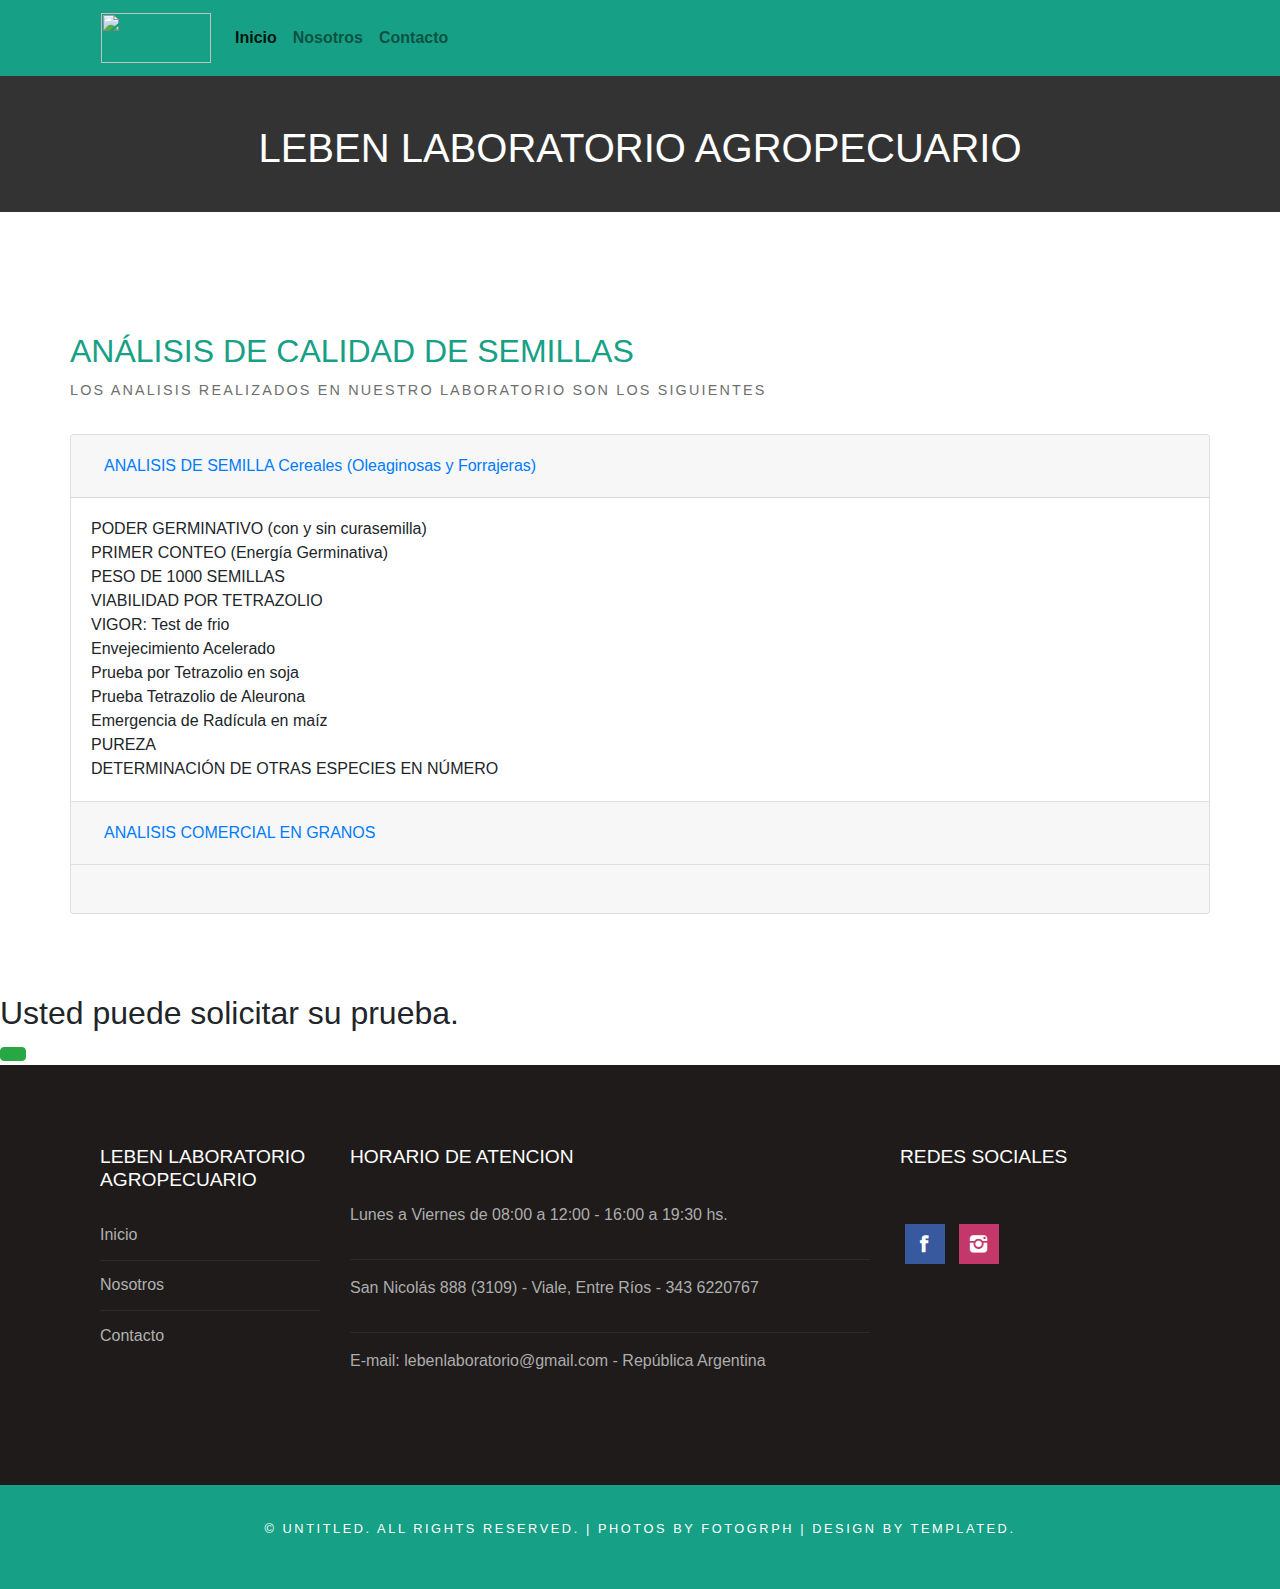
==== Leben-master/index.html @ 03d57f62 "Add files via upload" ====
<!DOCTYPE html PUBLIC "-//W3C//DTD XHTML 1.0 Strict//EN" "http://www.w3.org/TR/xhtml1/DTD/xhtml1-strict.dtd">
<!--
Design by TEMPLATED
http://templated.co
Released for free under the Creative Commons Attribution License

Name       : GrassyGreen 
Description: A two-column, fixed-width design with dark color scheme.
Version    : 1.0
Released   : 20140310

-->
<html xmlns="http://www.w3.org/1999/xhtml">
<head>

<meta name="viewport" content="width=device-width, initial-scale=1.0">

<title>Leben Laboratorio Agropecuario</title>
<meta name="keywords" content="" />
<meta name="description" content="" />

<link href="http://fonts.googleapis.com/css?family=Raleway:400,200,500,600,700,800,300" rel="stylesheet" />

<link href="default.css" rel="stylesheet" type="text/css" media="all" />

<link href="fonts.css" rel="stylesheet" type="text/css" media="all" />
<!--[if IE 6]>
<link href="default_ie6.css" rel="stylesheet" type="text/css" />
<![endif]-->
<link rel="stylesheet" href="https://stackpath.bootstrapcdn.com/bootstrap/4.3.1/css/bootstrap.min.css" integrity="sha384-ggOyR0iXCbMQv3Xipma34MD+dH/1fQ784/j6cY/iJTQUOhcWr7x9JvoRxT2MZw1T" crossorigin="anonymous">
</head>
<body>
<div id="wrapper">
	<div id="menu-wrapper">
		<div class="container">
			<!-- Image and text -->
			<nav class="navbar navbar-expand-lg navbar-light">
				<a class="navbar-brand" href="index.html">
					<img src="https://firebasestorage.googleapis.com/v0/b/leben-laboratorio-agropecuario.appspot.com/o/img-leben%2FLEBEN_Laboratorio_Agropecuario_logo1.svg?alt=media&token=d56405f5-8d0a-4816-bfd1-08713a5a6695" width="110" height="50" class="d-inline-block align-top" alt="">
				</a>
				<button class="navbar-toggler" type="button" data-toggle="collapse" data-target="#navbarNavAltMarkup" aria-controls="navbarNavAltMarkup" aria-expanded="false" aria-label="Toggle navigation">
				  <span class="navbar-toggler-icon"></span>
				</button>
				
				<div class="collapse navbar-collapse" id="navbarNavAltMarkup">
					<div class="navbar-nav">
					  <a class="nav-item nav-link active" href="index.html"><strong>Inicio</strong></span></a>
					  <a class="nav-item nav-link" href="nosotros.html"><strong>Nosotros</strong></a>
					  <a class="nav-item nav-link" href="contacto.html"><strong>Contacto</strong></a>
					</div>
				</div>
			</nav>
		</div>
	</div>
		<!-- end #menu --> 
	<div id="header-wrapper">
		<div id="header" class="container">
			<div class="display-6" id="logo">
				<h1>LEBEN LABORATORIO AGROPECUARIO</h1>
			</div>
		</div>
	</div>
	</div>
	<div class="" id="">
		<img class="img-fluid" src="https://firebasestorage.googleapis.com/v0/b/leben-laboratorio-agropecuario.appspot.com/o/img-leben%2Flebenlaboratorio4.png?alt=media&token=b8a2f1a4-76fa-49e6-acd1-4f9226eccdd0" alt="">
	</div>
	<div id="page" class="container">
		<div>
			<div class="title">
				<h2>ANÁLISIS DE CALIDAD DE SEMILLAS</h2>
				<span class="byline">Los analisis realizados en nuestro laboratorio son los siguientes</span> </div>
				<div class="accordion" id="accordionExample">
					<div class="card">
					  <div class="card-header" id="headingOne">
						<h5 class="mb-0">
						  <button class="btn btn-link" type="button" data-toggle="collapse" data-target="#collapseOne" aria-expanded="true" aria-controls="collapseOne">
							ANALISIS DE SEMILLA Cereales (Oleaginosas y Forrajeras)
						  </button>
						</h5>
					  </div>
				  
					  <div id="collapseOne" class="collapse show" aria-labelledby="headingOne" data-parent="#accordionExample">
						<div class="card-body">
							PODER GERMINATIVO (con y sin curasemilla)<br/>
							 PRIMER CONTEO (Energía Germinativa)<br/>
							 PESO DE 1000 SEMILLAS<br/>
							 VIABILIDAD POR TETRAZOLIO<br/>
							 VIGOR: Test de frio<br/>
							Envejecimiento Acelerado<br/>
							Prueba por Tetrazolio en soja<br/>
							Prueba Tetrazolio de Aleurona<br/>
							Emergencia de Radícula en maíz<br/>
							PUREZA<br/>
							DETERMINACIÓN DE OTRAS ESPECIES EN NÚMERO<br/>
						</div>
					  </div>
					</div>
					<div class="card">
					  <div class="card-header" id="headingTwo">
						<h5 class="mb-0">
						  <button class="btn btn-link collapsed" type="button" data-toggle="collapse" data-target="#collapseTwo" aria-expanded="false" aria-controls="collapseTwo">
							ANALISIS COMERCIAL EN GRANOS
						  </button>
						</h5>
					  </div>
					  <div id="collapseTwo" class="collapse" aria-labelledby="headingTwo" data-parent="#accordionExample">
						<div class="card-body">
						  Tipificacion de granos
						</div>
					  </div>
					</div>
					<div class="card">
					  <div class="card-header" id="headingThree">
						<h5 class="mb-0">
						  <button class="btn btn-link collapsed" type="button" data-toggle="collapse" data-target="#collapseThree" aria-expanded="false" aria-controls="collapseThree">
						  </button>
						</h5>
					  </div>
					  <div id="collapseThree" class="collapse" aria-labelledby="headingThree" data-parent="#accordionExample">
						<div class="card-body">
						  Anim pariatur cliche reprehenderit, enim eiusmod high life accusamus terry richardson ad squid. 3 wolf moon officia aute, non cupidatat skateboard dolor brunch. Food truck quinoa nesciunt laborum eiusmod. Brunch 3 wolf moon tempor, sunt aliqua put a bird on it squid single-origin coffee nulla assumenda shoreditch et. Nihil anim keffiyeh helvetica, craft beer labore wes anderson cred nesciunt sapiente ea proident. Ad vegan excepteur butcher vice lomo. Leggings occaecat craft beer farm-to-table, raw denim aesthetic synth nesciunt you probably haven't heard of them accusamus labore sustainable VHS.
						</div>
					  </div>
					</div>
				  </div>
		</div>
	</div>
</div>
<h2> Usted puede solicitar su prueba. </h2>
<a href="https://firebasestorage.googleapis.com/v0/b/leben-laboratorio-agropecuario.appspot.com/o/pdf%2FInstructivo%20para%20toma%20de%20muestras-convertido.pdf?alt=media&token=79fa00a5-606d-4130-a687-572d5c511adf" target="_blank" type="button" class="btn btn-success" role="button" aria-disabled="true"></a>

<div id="footer-wrapper">
	<div id="footer" class="container">
		<div id="box1" class="col">
			<div class="title">
				<h2>Leben Laboratorio Agropecuario</h2>
			</div>
			<ul class="style1">
				<li><a href="index.html">Inicio</a></li>
				<li><a href="nosotros.html">Nosotros</a></li>
				<li><a href="contacto.html">Contacto</a></li>
			</ul>
		</div>
		<div id="box2" class="col-6">
			<div class="title">
				<h2>Horario de atencion</h2>
			</div>
			<ul class="style1">
				<li><p>Lunes a Viernes de 08:00 a 12:00 - 16:00 a 19:30 hs.</p></li>
				<li><p>San Nicolás 888 (3109) - Viale, Entre Ríos - 343 6220767</p></li>
				<li><p>E-mail: lebenlaboratorio@gmail.com - República Argentina</p></li>
			</ul>
		</div>
		<div id="box3" class="col">
			<div class="title">
				<h2>Redes Sociales</h2>
			</div>
			<ul class="contact">
				<li><a href="https://www.facebook.com/lebenlaboratorioagropecuario/" class="icon icon-facebook"><span>Facebook</span></a></li>
				<li><a href="https://instagram.com/labagropecuario" class="icon icon-instagram"><span>Instagram</span></a></li>
			</ul>
		</div>
	</div>
</div>
<div id="copyright" class="container-fluid">
	<p>&copy; Untitled. All rights reserved. | Photos by <a href="http://fotogrph.com/">Fotogrph</a> | Design by <a href="http://templated.co" rel="nofollow">TEMPLATED</a>.</p>
</div>
<section>
	<script src="https://code.jquery.com/jquery-3.3.1.slim.min.js" integrity="sha384-q8i/X+965DzO0rT7abK41JStQIAqVgRVzpbzo5smXKp4YfRvH+8abtTE1Pi6jizo" crossorigin="anonymous"></script>
	<script src="https://cdnjs.cloudflare.com/ajax/libs/popper.js/1.14.7/umd/popper.min.js" integrity="sha384-UO2eT0CpHqdSJQ6hJty5KVphtPhzWj9WO1clHTMGa3JDZwrnQq4sF86dIHNDz0W1" crossorigin="anonymous"></script>
	<script src="https://stackpath.bootstrapcdn.com/bootstrap/4.3.1/js/bootstrap.min.js" integrity="sha384-JjSmVgyd0p3pXB1rRibZUAYoIIy6OrQ6VrjIEaFf/nJGzIxFDsf4x0xIM+B07jRM" crossorigin="anonymous"></script>
</section>
</body>
</html>
---- Leben-master/default.css ----
html, body {
	height: 100%;
}

body {
	margin: 0px;
	padding: 0px;
	background: #16a085;
	font-family: 'Raleway', sans-serif;
	font-size: 11pt;
	font-weight: 400;
	color: #363636;
}


h1, h2, h3 {
	margin: 0;
	padding: 0;
}

p, ol, ul {
	margin-top: 0px;
}

p {
	line-height: 190%;
}

a {
	color: #171717;
}

a:hover {
	text-decoration: none;
}

a img {
	border: none;
}

	.image
	{
		display: inline-block;
	}
	
		.image img
		{
			display: block;
			width: 100%;
		}

	.image-full
	{
		display: block;
		width: 100%;
		margin: 0 0 2em 0;
	}
	
	.image-left
	{
		float: left;
		margin: 0 2em 2em 0;
	}
	
	.image-centered
	{
		display: block;
		margin: 0 0 2em 0;
	}

		.image-centered img
		{
			margin: 0 auto;
			width: auto;
		}

hr {
	display: none;
}


/*********************************************************************************/
/* List Styles                                                                   */
/*********************************************************************************/

	ul.style1
	{
		margin: 0;
		padding: 0;
		list-style: none;
	}
	
	ul.style1 li
	{
		border-top: solid 1px #E5E5E5;
		padding: 0.80em 0;
	}
	
	ul.style1 li:first-child
	{
		border-top: 0;
		padding-top: 0;
	}

	ul.style2
	{
		margin: 0;
		padding: 0;
		list-style: none;
	}
	
	ul.style2 li
	{
		border-top: solid 1px #E5E5E5;
		padding: 0.80em 0;
	}
	
	ul.style2 li:first-child
	{
		border-top: 0;
		padding-top: 0;
	}

/*********************************************************************************/
/* Social Icon Styles                                                            */
/*********************************************************************************/

	ul.contact
	{
		margin: 0;
		padding: 1.5em 0em 2.5em 0em;
		list-style: none;
	}
	
	ul.contact li
	{
		display: inline-block;
		padding: 0em 0.30em;
		font-size: 1em;
	}
	
	ul.contact li span
	{
		display: none;
		margin: 0;
		padding: 0;
	}
	
	ul.contact li a
	{
		color: #FFF;
	}
	
	ul.contact li a:before
	{
		display: inline-block;
		background: #3f3f3f;
		width: 40px;
		height: 40px;
		line-height: 40px;
		text-align: center;
		color: #FFFFFF;
	}
	
	ul.contact li a.icon-facebook:before { background: #39599F; }
	ul.contact li a.icon-instagram:before { background: #C4376B; }
	


/*********************************************************************************/
/* Heading Titles                                                                */
/*********************************************************************************/

	.title
	{
		margin-bottom: 2em;
		text-transform: uppercase;
	}

	.title h2
	{
		font-weight: 400;
		font-size: 2em;
		color: #16a085;
	}
	
	.title .byline
	{
		letter-spacing: 0.15em;
		text-transform: uppercase;
		font-weight: 400;
		font-size: 0.90em;
		color: #6F6F6F;
	}

	.titleForm
	{
		margin-bottom: 2em;
		text-transform: uppercase;
	}

	.titleForm h2
	{
		margin-left: 15px;
		font-weight: 400;
		font-size: 2em;
		color: #16a085;
	}
	
	.titleForm .byline
	{
		
		margin-left: 15px;
		letter-spacing: 0.15em;
		text-transform: uppercase;
		font-weight: 400;
		font-size: 0.90em;
		color: #6F6F6F;
	}

/** WRAPPER */

#wrapper {
	background: #FFFFFF url(images/bg01.png) repeat;
}

#footer-wrapper
{
	background: #0F0F0F;
}

.container {
	width: 1200px;
	margin: 0px auto;
}

.clearfix {
	clear: both;
}


/*********************************************************************************/
/* Wrappers                                                                      */
/*********************************************************************************/

#header-wrapper
{
	overflow: hidden;
	background: url(images/bg01.png) repeat;
	background-size: 100%;
	padding: 3em 0em 2em 0em;
	background: #333333;
}


/*********************************************************************************/
/* Header                                                                        */
/*********************************************************************************/

	#header 
	{
		position: relative;
		overflow: hidden;
		text-align: center;
	}

/*********************************************************************************/
/* Logo                                                                          */
/*********************************************************************************/

	#logo h1
	{
		color: #FFF;
	}

/** MENU */

#menu-wrapper
{
	background: #16a085;
}

#menu {
	overflow: hidden;
	height: 100px;
}

#menu ul {
	margin: 0;
	padding: 0px 0px 0px 0px;
	list-style: none;
	line-height: normal;
	text-align: center;
}

#menu li {
	display: inline-block;
}

#menu a {
	display: block;
	letter-spacing: 1px;
	padding: 0px 40px;
	text-decoration: none;
	text-align: center;
	text-transform: uppercase;
	font-size: 0.80em;
	line-height: 100px;
	border: none;
	color: #FFF;
}

#menu a:hover, #menu .current_page_item a {
	text-decoration: none;
}

#menu .current_page_item a {
	background: #1abc9c;
}

/** PAGE */

#page
{
	position: relative;
	overflow: hidden;
	padding: 6em 0em 5em 0em;
}

/** CONTENT */

#content
{
	float: left;
	width: 790px;
}

/*********************************************************************************/
/* Sidebar                                                                       */
/*********************************************************************************/

	#sidebar
	{
		margin-left: 0px;
		width: 30%;
	}
	
	#sidebar .title h2
	{
		font-size: 1.6em;
	}
	
	#sidebar .box1
	{
		margin-bottom: 3em;
	}


/*********************************************************************************/
/* Copyright                                                                     */
/*********************************************************************************/

	#copyright
	{
		background-color: #16a085;
		overflow: hidden;
		padding: 2em 0em;
		text-align: center;
	}
	
	#copyright p
	{
		letter-spacing: 0.20em;
		text-align: center;
		text-transform: uppercase;
		font-size: 0.80em;
		color: #fff;
	}
	
	#copyright a
	{
		text-decoration: none;
		color: #fff;
	}

/*********************************************************************************/
/* Welcome                                                                       */
/*********************************************************************************/

	#welcome
	{
		overflow: hidden;
		padding: 5em 0em;
		border-bottom: 1px solid #E5E5E5;
		text-align: center;
	}
	
	#welcome h2
	{
		letter-spacing: 0.20em;
		text-transform: uppercase;
		font-size: 2.6em;
	}
	
	#welcome p
	{
		font-size: 1.3em;
	}

	#welcome .byline
	{
		display: block;
		padding: 0em 0em 1.5em 0em;
		letter-spacing: 0.15em;
		text-transform: uppercase;
		font-weight: 400;
		font-size: 1.2em;
		color: #6F6F6F;
	}

/*********************************************************************************/
/* Portfolio                                                                     */
/*********************************************************************************/

	#portfolio-wrapper
	{
		background: rgba(0,0,0,.04);
		padding: 6em 0em;
		color: rgba(255,255,255,.7);
	}
	
	#portfolio
	{
		overflow: hidden;
	}
	
	#portfolio .title h2
	{
		font-size: 1.2em;
		color: #FFF;
	}

	#portfolio .byline
	{
		font-size: 1em;
		color: #EEA7C1;
	}
	
	#column1,
	#column2,
	#column3,
	#column4
	{
		width: 282px;
	}
	
	#column1,
	#column2
	{
		float: left;
		margin-right: 24px;
	}
	
	#column3
	{
		float: left;
	}
	
	#column4
	{
		float: right;
	}
	
/*********************************************************************************/
/* Button Style                                                                  */
/*********************************************************************************/

	.button
	{
		display: inline-block;
		margin-top: 1.5em;
		padding: 1.50em 3em 1.50em 3em;
		background: #16a085;
		text-decoration: none;
		text-transform: uppercase;
		font-weight: 400;
		font-size: 0.90em;
		color: #FFF;
	}
	
		.button:before
		{
			display: inline-block;
			width: 40px;
			height: 40px;
			line-height: 40px;
			border-radius: 20px;
			text-align: center;
			color: #FFF;
		}

/*********************************************************************************/
/* Footer                                                                        */
/*********************************************************************************/
	
	#footer-wrapper
	{
		overflow: hidden;
		padding: 5em 0em;
		background: #1E1B1A;
	}

	#footer
	{
		color: #ADADAD;
	}
	
	#footer .title h2
	{
		font-weight: 400;
		font-size: 1.2em;
		color: #FFF;
	}

	#footer .title
	{
		border-color: #2D2926 !important;
	}
	
	#footer .style1 li
	{
		border-color: #2D2926 !important;
	}
	
	#footer .style1 a
	{
		font-size:1em;
		color: #B1B1B1;
	}
	
	#box1
	{
		float: left;
		width: 250px;
		/* margin-right: 24px; */
		/* padding-right: 30px; */
	}
	
	#box2
	{
		float: left;
		width: 550px;
		/* margin-left: 24px; */
		/* padding-right: 30px; */
	}
	
	#box3
	{
		float: left;
		width: 250px;
		/* padding-left: 40px; */
	}
---- Leben-master/fonts.css ----
@charset 'UTF-8';

@font-face
{
	font-family: 'FontAwesome';
	src: url('fonts/fontawesome-webfont.eot?v=3.0.1');
	src: url('fonts/fontawesome-webfont.eot?#iefix&v=3.0.1') format('embedded-opentype'),
	     url('fonts/fontawesome-webfont.woff?v=3.0.1') format('woff'),
	     url('fonts/fontawesome-webfont.ttf?v=3.0.1') format('truetype'),
	     url('fonts/fontawesome-webfont.svg#FontAwesome') format('svg');
	font-weight: normal;
	font-style: normal;
}

@font-face
{
	font-family: 'Font-Awesome-Social';
	src: url('fonts/fontawesome-social-webfont.eot');
	src: url('fonts/fontawesome-social-webfont.eot?#iefix') format('embedded-opentype'),
	     url('fonts/fontawesome-social-webfont.woff') format('woff'),
		 url('fonts/fontawesome-social-webfont.ttf') format('truetype'),
		 url('fonts/fontawesome-social-webfont.svg#Font-Awesome-More') format('svg');
	font-weight: normal;
	font-style: normal;
}

/*********************************************************************************/
/* Icons                                                                         */
/*********************************************************************************/

	/*
		Powered by:
		
		Font Awesome (http://fortawesome.github.com/Font-Awesome/)
		Font Awesome More (http://gregoryloucas.github.com/Font-Awesome-More/)
	*/

	.icon
	{
		text-decoration: none;
	}

		.icon:before
		{
			font-size: 1.25em;
			text-decoration: none;
			font-family: FontAwesome;
			font-weight: normal;
			font-style: normal;
			-webkit-text-rendering: optimizeLegibility;
			-moz-text-rendering: optimizeLegibility;
			-ms-text-rendering: optimizeLegibility;
			-o-text-rendering: optimizeLegibility;
			text-rendering: optimizeLegibility;
			-webkit-font-smoothing: antialiased;
			-moz-font-smoothing: antialiased;
			-ms-font-smoothing: antialiased;
			-o-font-smoothing: antialiased;
			font-smoothing: antialiased;
			-webkit-font-feature-settings: "liga" 1, "dlig" 1;
			-moz-font-feature-settings: "liga=1, dlig=1";
			-ms-font-feature-settings: "liga" 1, "dlig" 1;
			-o-font-feature-settings: "liga" 1, "dlig" 1;
			font-feature-settings: "liga" 1, "dlig" 1;
		}

		.icon-glass:before                { content: "\f000"; }
		.icon-music:before                { content: "\f001"; }
		.icon-search:before               { content: "\f002"; }
		.icon-envelope:before             { content: "\f003"; }
		.icon-heart:before                { content: "\f004"; }
		.icon-star:before                 { content: "\f005"; }
		.icon-star-empty:before           { content: "\f006"; }
		.icon-user:before                 { content: "\f007"; }
		.icon-film:before                 { content: "\f008"; }
		.icon-th-large:before             { content: "\f009"; }
		.icon-th:before                   { content: "\f00a"; }
		.icon-th-list:before              { content: "\f00b"; }
		.icon-ok:before                   { content: "\f00c"; }
		.icon-remove:before               { content: "\f00d"; }
		.icon-zoom-in:before              { content: "\f00e"; }

		.icon-zoom-out:before             { content: "\f010"; }
		.icon-off:before                  { content: "\f011"; }
		.icon-signal:before               { content: "\f012"; }
		.icon-cog:before                  { content: "\f013"; }
		.icon-trash:before                { content: "\f014"; }
		.icon-home:before                 { content: "\f015"; }
		.icon-file:before                 { content: "\f016"; }
		.icon-time:before                 { content: "\f017"; }
		.icon-road:before                 { content: "\f018"; }
		.icon-download-alt:before         { content: "\f019"; }
		.icon-download:before             { content: "\f01a"; }
		.icon-upload:before               { content: "\f01b"; }
		.icon-inbox:before                { content: "\f01c"; }
		.icon-play-circle:before          { content: "\f01d"; }
		.icon-repeat:before               { content: "\f01e"; }

		/* \f020 doesn't work in Safari. all shifted one down */
		.icon-refresh:before              { content: "\f021"; }
		.icon-list-alt:before             { content: "\f022"; }
		.icon-lock:before                 { content: "\f023"; }
		.icon-flag:before                 { content: "\f024"; }
		.icon-headphones:before           { content: "\f025"; }
		.icon-volume-off:before           { content: "\f026"; }
		.icon-volume-down:before          { content: "\f027"; }
		.icon-volume-up:before            { content: "\f028"; }
		.icon-qrcode:before               { content: "\f029"; }
		.icon-barcode:before              { content: "\f02a"; }
		.icon-tag:before                  { content: "\f02b"; }
		.icon-tags:before                 { content: "\f02c"; }
		.icon-book:before                 { content: "\f02d"; }
		.icon-bookmark:before             { content: "\f02e"; }
		.icon-print:before                { content: "\f02f"; }

		.icon-camera:before               { content: "\f030"; }
		.icon-font:before                 { content: "\f031"; }
		.icon-bold:before                 { content: "\f032"; }
		.icon-italic:before               { content: "\f033"; }
		.icon-text-height:before          { content: "\f034"; }
		.icon-text-width:before           { content: "\f035"; }
		.icon-align-left:before           { content: "\f036"; }
		.icon-align-center:before         { content: "\f037"; }
		.icon-align-right:before          { content: "\f038"; }
		.icon-align-justify:before        { content: "\f039"; }
		.icon-list:before                 { content: "\f03a"; }
		.icon-indent-left:before          { content: "\f03b"; }
		.icon-indent-right:before         { content: "\f03c"; }
		.icon-facetime-video:before       { content: "\f03d"; }
		.icon-picture:before              { content: "\f03e"; }

		.icon-pencil:before               { content: "\f040"; }
		.icon-map-marker:before           { content: "\f041"; }
		.icon-adjust:before               { content: "\f042"; }
		.icon-tint:before                 { content: "\f043"; }
		.icon-edit:before                 { content: "\f044"; }
		.icon-share:before                { content: "\f045"; }
		.icon-check:before                { content: "\f046"; }
		.icon-move:before                 { content: "\f047"; }
		.icon-step-backward:before        { content: "\f048"; }
		.icon-fast-backward:before        { content: "\f049"; }
		.icon-backward:before             { content: "\f04a"; }
		.icon-play:before                 { content: "\f04b"; }
		.icon-pause:before                { content: "\f04c"; }
		.icon-stop:before                 { content: "\f04d"; }
		.icon-forward:before              { content: "\f04e"; }

		.icon-fast-forward:before         { content: "\f050"; }
		.icon-step-forward:before         { content: "\f051"; }
		.icon-eject:before                { content: "\f052"; }
		.icon-chevron-left:before         { content: "\f053"; }
		.icon-chevron-right:before        { content: "\f054"; }
		.icon-plus-sign:before            { content: "\f055"; }
		.icon-minus-sign:before           { content: "\f056"; }
		.icon-remove-sign:before          { content: "\f057"; }
		.icon-ok-sign:before              { content: "\f058"; }
		.icon-question-sign:before        { content: "\f059"; }
		.icon-info-sign:before            { content: "\f05a"; }
		.icon-screenshot:before           { content: "\f05b"; }
		.icon-remove-circle:before        { content: "\f05c"; }
		.icon-ok-circle:before            { content: "\f05d"; }
		.icon-ban-circle:before           { content: "\f05e"; }

		.icon-arrow-left:before           { content: "\f060"; }
		.icon-arrow-right:before          { content: "\f061"; }
		.icon-arrow-up:before             { content: "\f062"; }
		.icon-arrow-down:before           { content: "\f063"; }
		.icon-share-alt:before            { content: "\f064"; }
		.icon-resize-full:before          { content: "\f065"; }
		.icon-resize-small:before         { content: "\f066"; }
		.icon-plus:before                 { content: "\f067"; }
		.icon-minus:before                { content: "\f068"; }
		.icon-asterisk:before             { content: "\f069"; }
		.icon-exclamation-sign:before     { content: "\f06a"; }
		.icon-gift:before                 { content: "\f06b"; }
		.icon-leaf:before                 { content: "\f06c"; }
		.icon-fire:before                 { content: "\f06d"; }
		.icon-eye-open:before             { content: "\f06e"; }

		.icon-eye-close:before            { content: "\f070"; }
		.icon-warning-sign:before         { content: "\f071"; }
		.icon-plane:before                { content: "\f072"; }
		.icon-calendar:before             { content: "\f073"; }
		.icon-random:before               { content: "\f074"; }
		.icon-comment:before              { content: "\f075"; }
		.icon-magnet:before               { content: "\f076"; }
		.icon-chevron-up:before           { content: "\f077"; }
		.icon-chevron-down:before         { content: "\f078"; }
		.icon-retweet:before              { content: "\f079"; }
		.icon-shopping-cart:before        { content: "\f07a"; }
		.icon-folder-close:before         { content: "\f07b"; }
		.icon-folder-open:before          { content: "\f07c"; }
		.icon-resize-vertical:before      { content: "\f07d"; }
		.icon-resize-horizontal:before    { content: "\f07e"; }

		.icon-bar-chart:before            { content: "\f080"; }
		.icon-twitter-sign:before         { content: "\f081"; }
		.icon-facebook-sign:before        { content: "\f082"; }
		.icon-camera-retro:before         { content: "\f083"; }
		.icon-key:before                  { content: "\f084"; }
		.icon-cogs:before                 { content: "\f085"; }
		.icon-comments:before             { content: "\f086"; }
		.icon-thumbs-up:before            { content: "\f087"; }
		.icon-thumbs-down:before          { content: "\f088"; }
		.icon-star-half:before            { content: "\f089"; }
		.icon-heart-empty:before          { content: "\f08a"; }
		.icon-signout:before              { content: "\f08b"; }
		.icon-linkedin-sign:before        { content: "\f08c"; }
		.icon-pushpin:before              { content: "\f08d"; }
		.icon-external-link:before        { content: "\f08e"; }

		.icon-signin:before               { content: "\f090"; }
		.icon-trophy:before               { content: "\f091"; }
		.icon-github-sign:before          { content: "\f092"; }
		.icon-upload-alt:before           { content: "\f093"; }
		.icon-lemon:before                { content: "\f094"; }
		.icon-phone:before                { content: "\f095"; }
		.icon-check-empty:before          { content: "\f096"; }
		.icon-bookmark-empty:before       { content: "\f097"; }
		.icon-phone-sign:before           { content: "\f098"; }
		.icon-twitter:before              { content: "\f099"; }
		.icon-facebook:before             { content: "\f09a"; }
		.icon-github:before               { content: "\f09b"; }
		.icon-unlock:before               { content: "\f09c"; }
		.icon-credit-card:before          { content: "\f09d"; }
		.icon-rss:before                  { content: "\f09e"; }

		.icon-hdd:before                  { content: "\f0a0"; }
		.icon-bullhorn:before             { content: "\f0a1"; }
		.icon-bell:before                 { content: "\f0a2"; }
		.icon-certificate:before          { content: "\f0a3"; }
		.icon-hand-right:before           { content: "\f0a4"; }
		.icon-hand-left:before            { content: "\f0a5"; }
		.icon-hand-up:before              { content: "\f0a6"; }
		.icon-hand-down:before            { content: "\f0a7"; }
		.icon-circle-arrow-left:before    { content: "\f0a8"; }
		.icon-circle-arrow-right:before   { content: "\f0a9"; }
		.icon-circle-arrow-up:before      { content: "\f0aa"; }
		.icon-circle-arrow-down:before    { content: "\f0ab"; }
		.icon-globe:before                { content: "\f0ac"; }
		.icon-wrench:before               { content: "\f0ad"; }
		.icon-tasks:before                { content: "\f0ae"; }

		.icon-filter:before               { content: "\f0b0"; }
		.icon-briefcase:before            { content: "\f0b1"; }
		.icon-fullscreen:before           { content: "\f0b2"; }

		.icon-group:before                { content: "\f0c0"; }
		.icon-link:before                 { content: "\f0c1"; }
		.icon-cloud:before                { content: "\f0c2"; }
		.icon-beaker:before               { content: "\f0c3"; }
		.icon-cut:before                  { content: "\f0c4"; }
		.icon-copy:before                 { content: "\f0c5"; }
		.icon-paper-clip:before           { content: "\f0c6"; }
		.icon-save:before                 { content: "\f0c7"; }
		.icon-sign-blank:before           { content: "\f0c8"; }
		.icon-reorder:before              { content: "\f0c9"; }
		.icon-list-ul:before              { content: "\f0ca"; }
		.icon-list-ol:before              { content: "\f0cb"; }
		.icon-strikethrough:before        { content: "\f0cc"; }
		.icon-underline:before            { content: "\f0cd"; }
		.icon-table:before                { content: "\f0ce"; }

		.icon-magic:before                { content: "\f0d0"; }
		.icon-truck:before                { content: "\f0d1"; }
		.icon-pinterest:before            { content: "\f0d2"; }
		.icon-pinterest-sign:before       { content: "\f0d3"; }
		.icon-google-plus-sign:before     { content: "\f0d4"; }
		.icon-google-plus:before          { content: "\f0d5"; }
		.icon-money:before                { content: "\f0d6"; }
		.icon-caret-down:before           { content: "\f0d7"; }
		.icon-caret-up:before             { content: "\f0d8"; }
		.icon-caret-left:before           { content: "\f0d9"; }
		.icon-caret-right:before          { content: "\f0da"; }
		.icon-columns:before              { content: "\f0db"; }
		.icon-sort:before                 { content: "\f0dc"; }
		.icon-sort-down:before            { content: "\f0dd"; }
		.icon-sort-up:before              { content: "\f0de"; }

		.icon-envelope-alt:before         { content: "\f0e0"; }
		.icon-linkedin:before             { content: "\f0e1"; }
		.icon-undo:before                 { content: "\f0e2"; }
		.icon-legal:before                { content: "\f0e3"; }
		.icon-dashboard:before            { content: "\f0e4"; }
		.icon-comment-alt:before          { content: "\f0e5"; }
		.icon-comments-alt:before         { content: "\f0e6"; }
		.icon-bolt:before                 { content: "\f0e7"; }
		.icon-sitemap:before              { content: "\f0e8"; }
		.icon-umbrella:before             { content: "\f0e9"; }
		.icon-paste:before                { content: "\f0ea"; }
		.icon-lightbulb:before            { content: "\f0eb"; }
		.icon-exchange:before             { content: "\f0ec"; }
		.icon-cloud-download:before       { content: "\f0ed"; }
		.icon-cloud-upload:before         { content: "\f0ee"; }

		.icon-user-md:before              { content: "\f0f0"; }
		.icon-stethoscope:before          { content: "\f0f1"; }
		.icon-suitcase:before             { content: "\f0f2"; }
		.icon-bell-alt:before             { content: "\f0f3"; }
		.icon-coffee:before               { content: "\f0f4"; }
		.icon-food:before                 { content: "\f0f5"; }
		.icon-file-alt:before             { content: "\f0f6"; }
		.icon-building:before             { content: "\f0f7"; }
		.icon-hospital:before             { content: "\f0f8"; }
		.icon-ambulance:before            { content: "\f0f9"; }
		.icon-medkit:before               { content: "\f0fa"; }
		.icon-fighter-jet:before          { content: "\f0fb"; }
		.icon-beer:before                 { content: "\f0fc"; }
		.icon-h-sign:before               { content: "\f0fd"; }
		.icon-plus-sign-alt:before        { content: "\f0fe"; }

		.icon-double-angle-left:before    { content: "\f100"; }
		.icon-double-angle-right:before   { content: "\f101"; }
		.icon-double-angle-up:before      { content: "\f102"; }
		.icon-double-angle-down:before    { content: "\f103"; }
		.icon-angle-left:before           { content: "\f104"; }
		.icon-angle-right:before          { content: "\f105"; }
		.icon-angle-up:before             { content: "\f106"; }
		.icon-angle-down:before           { content: "\f107"; }
		.icon-desktop:before              { content: "\f108"; }
		.icon-laptop:before               { content: "\f109"; }
		.icon-tablet:before               { content: "\f10a"; }
		.icon-mobile-phone:before         { content: "\f10b"; }
		.icon-circle-blank:before         { content: "\f10c"; }
		.icon-quote-left:before           { content: "\f10d"; }
		.icon-quote-right:before          { content: "\f10e"; }

		.icon-spinner:before              { content: "\f110"; }
		.icon-circle:before               { content: "\f111"; }
		.icon-reply:before                { content: "\f112"; }
		.icon-github-alt:before           { content: "\f113"; }
		.icon-folder-close-alt:before     { content: "\f114"; }
		.icon-folder-open-alt:before      { content: "\f115"; }

		.icon-blogger-sign:before,.icon-blogger:before,.icon-delicious:before,.icon-dribbble-sign:before,.icon-dribbble:before,.icon-dropbox:before,.icon-drupal:before,.icon-evernote-sign:before,.icon-evernote:before,.icon-flickr-sign:before,.icon-flickr:before,.icon-forrst-sign:before,.icon-forrst:before,.icon-foursquare-sign:before,.icon-foursquare:before,.icon-git-fork:before,.icon-hacker-news:before,.icon-instagram:before,.icon-lastfm-sign:before,.icon-lastfm:before,.icon-paypal:before,.icon-picasa-sign:before,.icon-picasa:before,.icon-reddit:before,.icon-share-this-sign:before,.icon-share-this:before,.icon-skype:before,.icon-soundcloud:before,.icon-spotify:before,.icon-stack-overflow:before,.icon-tumblr-sign:before,.icon-tumblr:before,.icon-vimeo-sign:before,.icon-vimeo:before,.icon-wordpress-sign:before,.icon-wordpress:before,.icon-yelp-sign:before,.icon-yelp:before,.icon-youtube-sign:before,.icon-youtube:before              {font-family:'Font-Awesome-Social'; }

		.icon-dropbox:before              { content: "\f300"; }
		.icon-drupal:before               { content: "\f301"; }
		.icon-git-fork:before             { content: "\f302"; }
		.icon-instagram:before            { content: "\f303"; }
		.icon-share-this-sign:before      { content: "\f304"; }
		.icon-share-this:before           { content: "\f305"; }
		.icon-foursquare-sign:before      { content: "\f306"; }
		.icon-foursquare:before           { content: "\f307"; }
		.icon-hacker-news:before          { content: "\f308"; }
		.icon-skype:before                { content: "\f309"; }
		.icon-spotify:before              { content: "\f30a"; }
		.icon-soundcloud:before           { content: "\f30b"; }
		.icon-paypal:before               { content: "\f30c"; }
		.icon-youtube-sign:before         { content: "\f30d"; }
		.icon-youtube:before              { content: "\f30e"; }
		.icon-reddit:before               { content: "\f30f"; }
		.icon-blogger-sign:before         { content: "\f310"; }
		.icon-blogger:before              { content: "\f311"; }
		.icon-dribbble-sign:before        { content: "\f312"; }
		.icon-dribbble:before             { content: "\f313"; }
		.icon-evernote-sign:before        { content: "\f314"; }
		.icon-evernote:before             { content: "\f315"; }
		.icon-flickr-sign:before          { content: "\f316"; }
		.icon-flickr:before               { content: "\f317"; }
		.icon-forrst-sign:before          { content: "\f318"; }
		.icon-forrst:before               { content: "\f319"; }
		.icon-delicious:before            { content: "\f31a"; }
		.icon-lastfm-sign:before          { content: "\f31b"; }
		.icon-lastfm:before               { content: "\f31c"; }
		.icon-picasa-sign:before          { content: "\f31d"; }
		.icon-picasa:before               { content: "\f31e"; }
		.icon-stack-overflow:before       { content: "\f320"; }
		.icon-tumblr-sign:before          { content: "\f321"; }
		.icon-tumblr:before               { content: "\f322"; }
		.icon-vimeo-sign:before           { content: "\f323"; }
		.icon-vimeo:before                { content: "\f324"; }
		.icon-wordpress-sign:before       { content: "\f325"; }
		.icon-wordpress:before            { content: "\f326"; }
		.icon-yelp-sign:before            { content: "\f327"; }
		.icon-yelp:before                 { content: "\f328"; }
		.icon-cloud-upload:before		  { content: "\f0ee"; }
		.icon-cloud-download:before		  { content: "\f0ed"; }
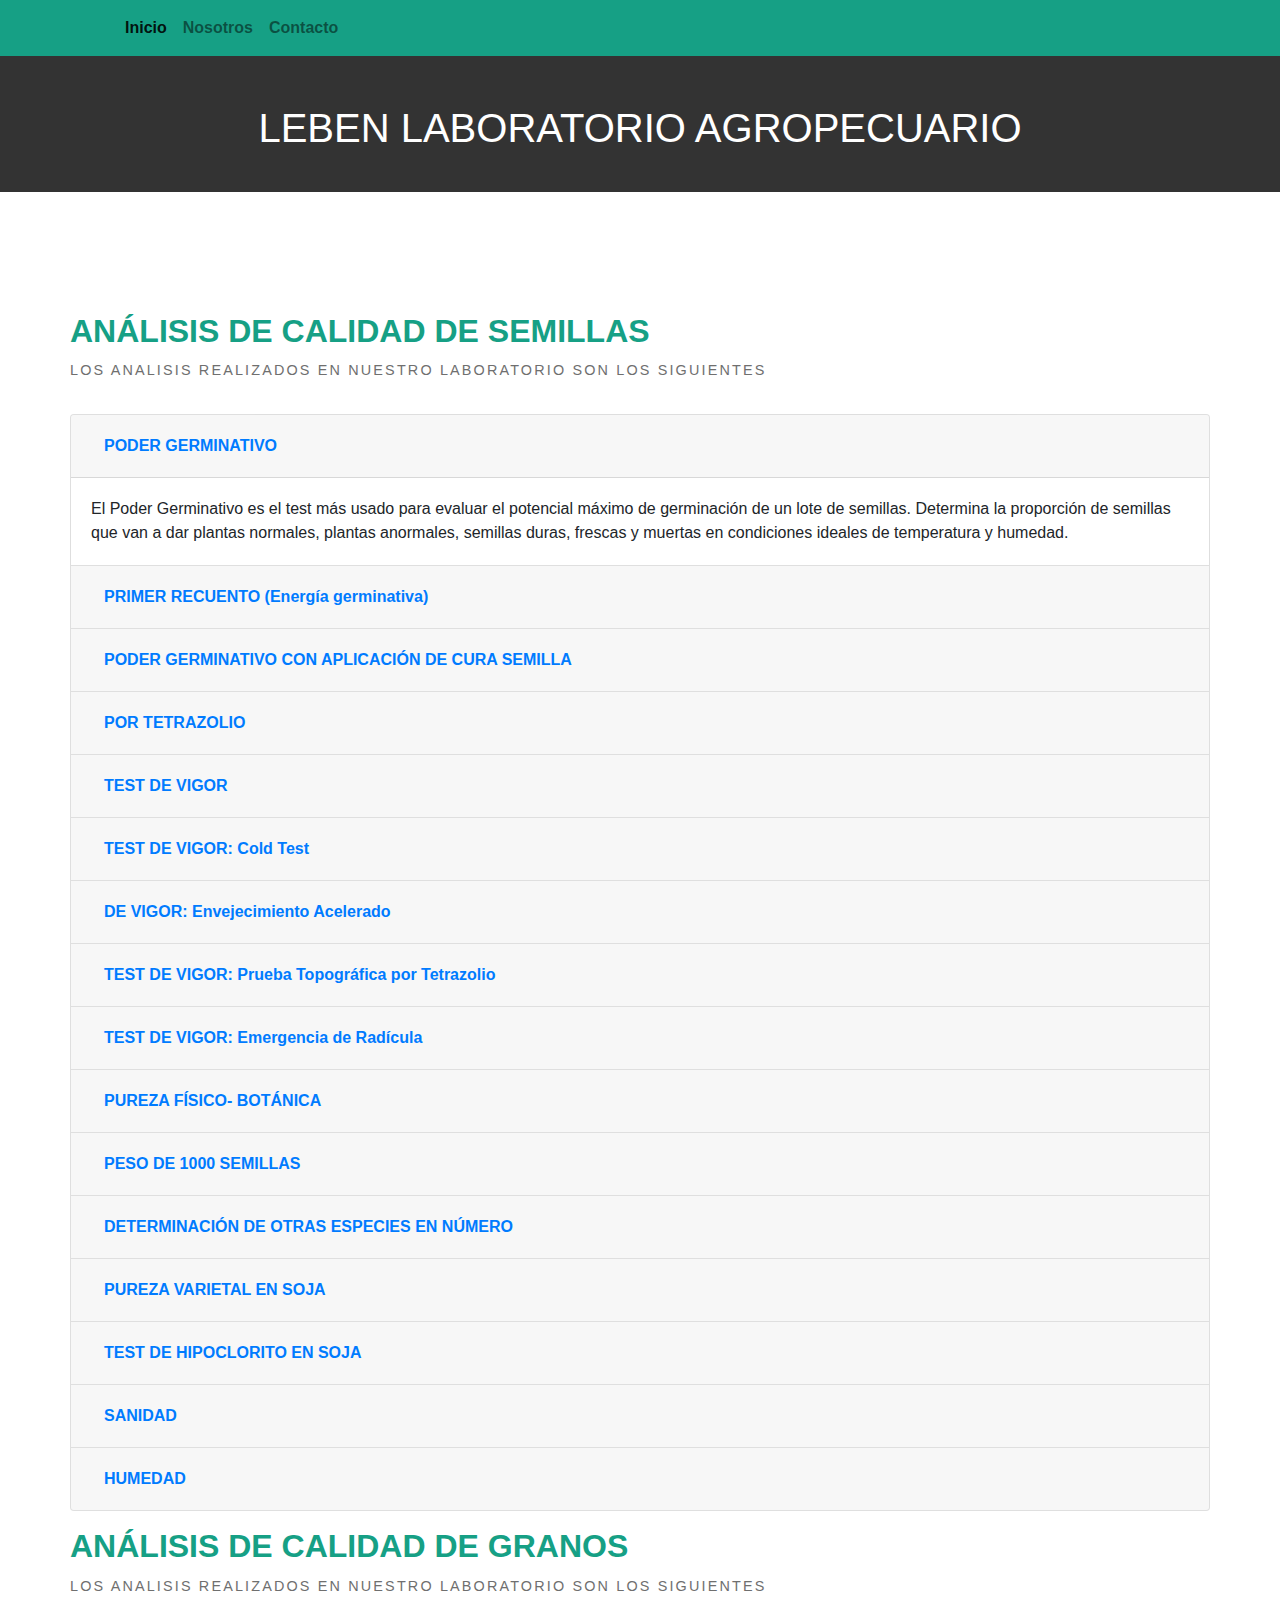
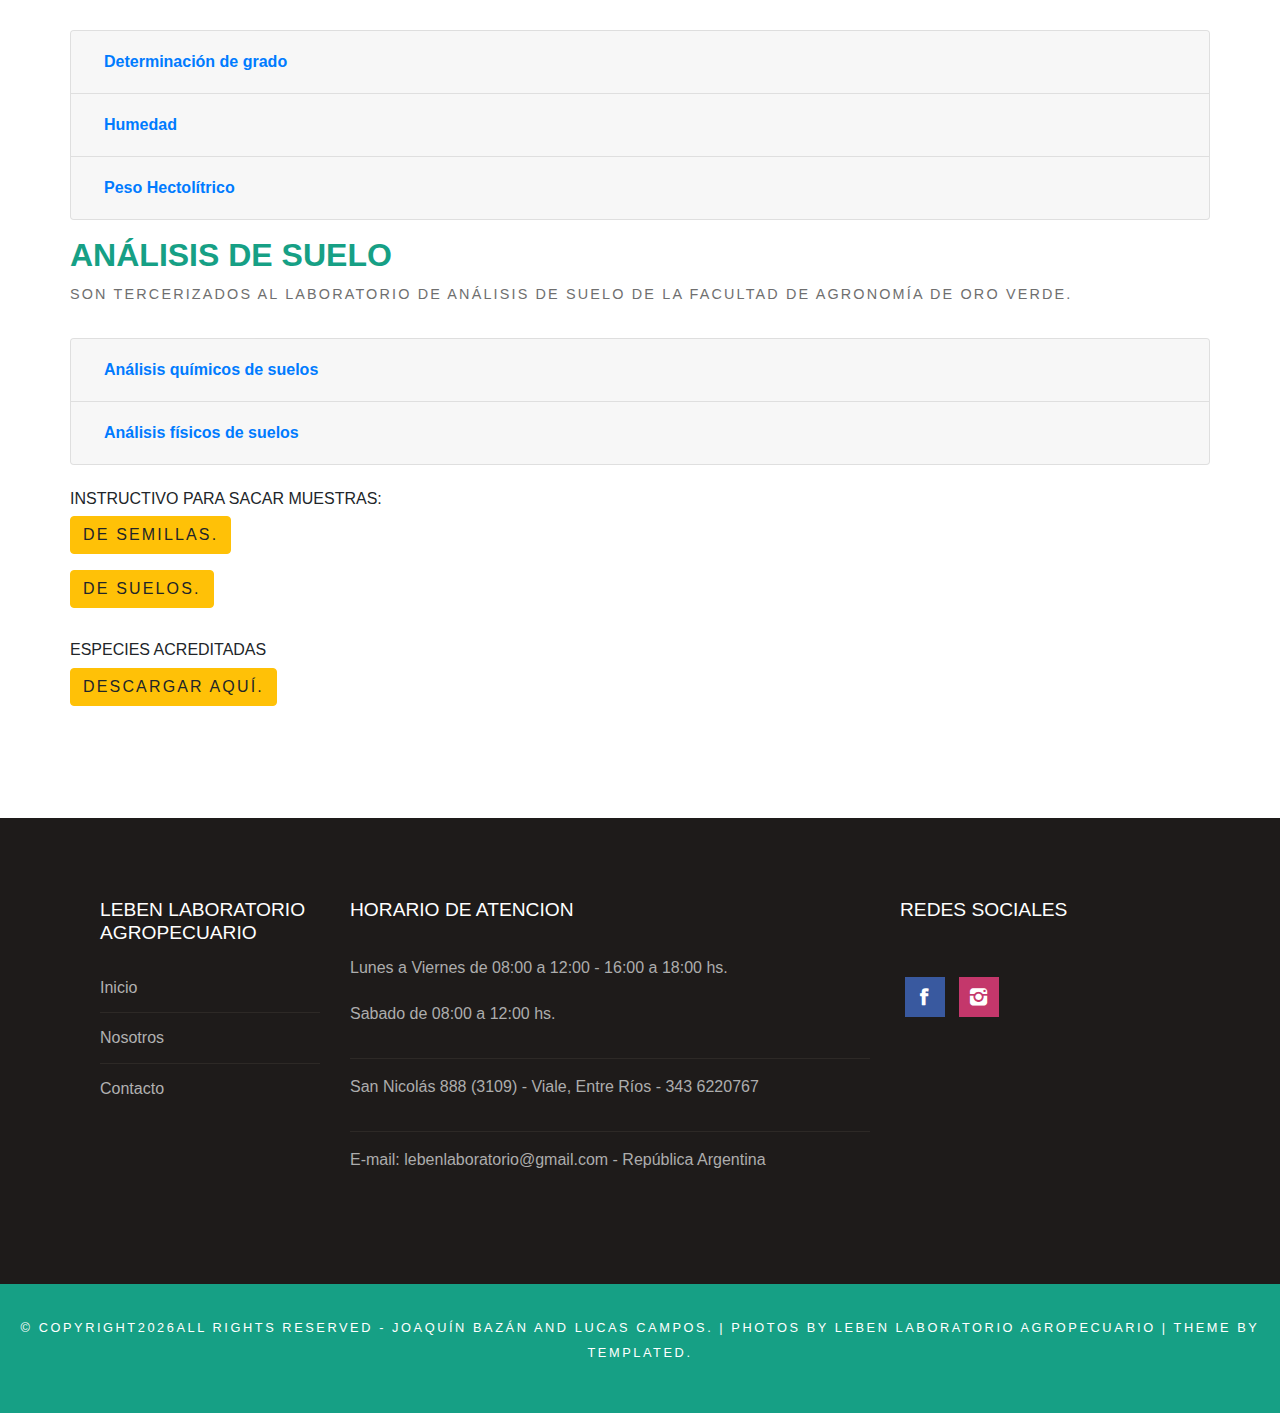
==== commit d58cf7db: "Add files via upload" ====
--- a/Leben-master/index.html
+++ b/Leben-master/index.html
@@ -36,7 +36,7 @@
 			<!-- Image and text -->
 			<nav class="navbar navbar-expand-lg navbar-light">
 				<a class="navbar-brand" href="index.html">
-					<img src="https://firebasestorage.googleapis.com/v0/b/leben-laboratorio-agropecuario.appspot.com/o/img-leben%2FLEBEN_Laboratorio_Agropecuario_logo1.svg?alt=media&token=d56405f5-8d0a-4816-bfd1-08713a5a6695" width="110" height="50" class="d-inline-block align-top" alt="">
+					<img src="https://firebasestorage.googleapis.com/v0/b/leben-laboratorio-agropecuario.appspot.com/o/img-leben%2FLEBEN_LOGO_PARA_WEB.png?alt=media&token=ae039ffa-9bbb-4e48-8de6-cbbfc1ef023c" width="" height="" class="" alt="">
 				</a>
 				<button class="navbar-toggler" type="button" data-toggle="collapse" data-target="#navbarNavAltMarkup" aria-controls="navbarNavAltMarkup" aria-expanded="false" aria-label="Toggle navigation">
 				  <span class="navbar-toggler-icon"></span>
@@ -44,7 +44,7 @@
 				
 				<div class="collapse navbar-collapse" id="navbarNavAltMarkup">
 					<div class="navbar-nav">
-					  <a class="nav-item nav-link active" href="index.html"><strong>Inicio</strong></span></a>
+					  <a class="nav-item nav-link active" href="index.html"><strong>Inicio</strong></a>
 					  <a class="nav-item nav-link" href="nosotros.html"><strong>Nosotros</strong></a>
 					  <a class="nav-item nav-link" href="contacto.html"><strong>Contacto</strong></a>
 					</div>
@@ -61,73 +61,432 @@
 		</div>
 	</div>
 	</div>
-	<div class="" id="">
-		<img class="img-fluid" src="https://firebasestorage.googleapis.com/v0/b/leben-laboratorio-agropecuario.appspot.com/o/img-leben%2Flebenlaboratorio4.png?alt=media&token=b8a2f1a4-76fa-49e6-acd1-4f9226eccdd0" alt="">
-	</div>
-	<div id="page" class="container">
-		<div>
-			<div class="title">
-				<h2>ANÁLISIS DE CALIDAD DE SEMILLAS</h2>
-				<span class="byline">Los analisis realizados en nuestro laboratorio son los siguientes</span> </div>
-				<div class="accordion" id="accordionExample">
-					<div class="card">
-					  <div class="card-header" id="headingOne">
-						<h5 class="mb-0">
-						  <button class="btn btn-link" type="button" data-toggle="collapse" data-target="#collapseOne" aria-expanded="true" aria-controls="collapseOne">
-							ANALISIS DE SEMILLA Cereales (Oleaginosas y Forrajeras)
-						  </button>
-						</h5>
-					  </div>
-				  
-					  <div id="collapseOne" class="collapse show" aria-labelledby="headingOne" data-parent="#accordionExample">
-						<div class="card-body">
-							PODER GERMINATIVO (con y sin curasemilla)<br/>
-							 PRIMER CONTEO (Energía Germinativa)<br/>
-							 PESO DE 1000 SEMILLAS<br/>
-							 VIABILIDAD POR TETRAZOLIO<br/>
-							 VIGOR: Test de frio<br/>
-							Envejecimiento Acelerado<br/>
-							Prueba por Tetrazolio en soja<br/>
-							Prueba Tetrazolio de Aleurona<br/>
-							Emergencia de Radícula en maíz<br/>
-							PUREZA<br/>
-							DETERMINACIÓN DE OTRAS ESPECIES EN NÚMERO<br/>
-						</div>
-					  </div>
-					</div>
-					<div class="card">
-					  <div class="card-header" id="headingTwo">
-						<h5 class="mb-0">
-						  <button class="btn btn-link collapsed" type="button" data-toggle="collapse" data-target="#collapseTwo" aria-expanded="false" aria-controls="collapseTwo">
-							ANALISIS COMERCIAL EN GRANOS
-						  </button>
-						</h5>
-					  </div>
-					  <div id="collapseTwo" class="collapse" aria-labelledby="headingTwo" data-parent="#accordionExample">
-						<div class="card-body">
-						  Tipificacion de granos
-						</div>
-					  </div>
-					</div>
-					<div class="card">
-					  <div class="card-header" id="headingThree">
-						<h5 class="mb-0">
-						  <button class="btn btn-link collapsed" type="button" data-toggle="collapse" data-target="#collapseThree" aria-expanded="false" aria-controls="collapseThree">
-						  </button>
-						</h5>
-					  </div>
-					  <div id="collapseThree" class="collapse" aria-labelledby="headingThree" data-parent="#accordionExample">
-						<div class="card-body">
-						  Anim pariatur cliche reprehenderit, enim eiusmod high life accusamus terry richardson ad squid. 3 wolf moon officia aute, non cupidatat skateboard dolor brunch. Food truck quinoa nesciunt laborum eiusmod. Brunch 3 wolf moon tempor, sunt aliqua put a bird on it squid single-origin coffee nulla assumenda shoreditch et. Nihil anim keffiyeh helvetica, craft beer labore wes anderson cred nesciunt sapiente ea proident. Ad vegan excepteur butcher vice lomo. Leggings occaecat craft beer farm-to-table, raw denim aesthetic synth nesciunt you probably haven't heard of them accusamus labore sustainable VHS.
-						</div>
-					  </div>
-					</div>
-				  </div>
-		</div>
-	</div>
+<div class="" id="">
+	<img class="img-fluid" src="https://firebasestorage.googleapis.com/v0/b/leben-laboratorio-agropecuario.appspot.com/o/img-leben%2Flebenlaboratorio12.png?alt=media&token=a3a7960c-667b-45c2-929f-ef420aeb5c4a" alt="">
 </div>
-<h2> Usted puede solicitar su prueba. </h2>
-<a href="https://firebasestorage.googleapis.com/v0/b/leben-laboratorio-agropecuario.appspot.com/o/pdf%2FInstructivo%20para%20toma%20de%20muestras-convertido.pdf?alt=media&token=79fa00a5-606d-4130-a687-572d5c511adf" target="_blank" type="button" class="btn btn-success" role="button" aria-disabled="true"></a>
+<div id="page" class="container">
+	<div>
+		<div class="title">
+			<h2><b>ANÁLISIS DE CALIDAD DE SEMILLAS</b></h2>
+			<span class="byline">Los analisis realizados en nuestro laboratorio son los siguientes</span> 
+		</div>
+		<div class="accordion" id="accordionExample">
+			<div class="card">
+				<div class="card-header" id="headingOne">
+				<h5 class="mb-0">
+					<button class="btn btn-link" type="button" data-toggle="collapse" data-target="#collapseOne" aria-expanded="true" aria-controls="collapseOne">
+					<b>PODER GERMINATIVO</b>
+					</button>
+				</h5>
+				</div>
+			
+				<div id="collapseOne" class="collapse show" aria-labelledby="headingOne" data-parent="#accordionExample">
+				<div class="card-body">
+					El Poder Germinativo es el test más usado para evaluar el potencial máximo de germinación de un lote de semillas.
+					Determina la proporción de semillas que van a dar plantas normales, plantas anormales, 
+					semillas duras, frescas y muertas en condiciones ideales de temperatura y humedad.
+				</div>
+				</div>
+			</div>
+			<div class="card">
+				<div class="card-header" id="headingTwo">
+				<h5 class="mb-0">
+					<button class="btn btn-link collapsed" type="button" data-toggle="collapse" data-target="#collapseTwo" aria-expanded="false" aria-controls="collapseTwo">
+					<b>PRIMER RECUENTO (Energía germinativa)</b>
+					</button>
+				</h5>
+				</div>
+				<div id="collapseTwo" class="collapse" aria-labelledby="headingTwo" data-parent="#accordionExample">
+				<div class="card-body">
+					Primer recuento, también llamado Energía germinativa, 
+					representa la velocidad de germinación. 
+					La energía germinativa es un parámetro muy útil porque nos da una idea de la cantidad 
+					de semillas que rápidamente emergerán en el campo.							
+				</div>
+				</div>
+			</div>
+			<div class="card">
+				<div class="card-header" id="headingThree">
+				<h5 class="mb-0">
+					<button class="btn btn-link collapsed" type="button" data-toggle="collapse" data-target="#collapseThree" aria-expanded="false" aria-controls="collapseThree">
+					<b>PODER GERMINATIVO CON APLICACIÓN DE CURA SEMILLA</b>
+					</button>
+				</h5>
+				</div>
+				<div id="collapseThree" class="collapse" aria-labelledby="headingThree" data-parent="#accordionExample">
+				<div class="card-body">
+					Las semillas traen en su cubierta hongos, que pudieran ser portados desde el ambiente de cosecha o de conservación.
+					El poder germinativo con cura semilla nos emite la información de cuantas plántulas normales podría obtener si se encuentran protegidas por el terápico.
+					En años de mucha carga fúngica la diferencia entre poder germinativo curado y sin curar suele ser importante.
+					En estos casos es interesante conocer la carga fúngica, con el fin de identificar los patógenos y aplicar el cura semillas adecuado.							
+				</div>
+				</div>
+			</div>
+			<div class="card">
+				<div class="card-header" id="headingFour">
+					<h5 class="mb-0">
+					<button class="btn btn-link collapsed" type="button" data-toggle="collapse" data-target="#collapseFour" aria-expanded="false" aria-controls="collapseFour">
+						<b>POR TETRAZOLIO</b>
+					</button>
+					</h5>
+				</div>
+			
+				<div id="collapseFour" class="collapse" aria-labelledby="headingFour" data-parent="#accordionExample">
+					<div class="card-body">
+					Ensayo bioquímico que determina el porcentaje de semillas viables que puedan dar origen a una plántula normal. 
+					Proporciona información rápida para la toma de decisiones.
+					</div>
+				</div>
+			</div>
+			<div class="card">
+				<div class="card-header" id="headingFive">
+					<h5 class="mb-0">
+					<button class="btn btn-link collapsed" type="button" data-toggle="collapse" data-target="#collapseFive" aria-expanded="false" aria-controls="collapseFive">
+						<b>TEST DE VIGOR</b>
+					</button>
+					</h5>
+				</div>
+			
+				<div id="collapseFive" class="collapse" aria-labelledby="headingFive" data-parent="#accordionExample">
+					<div class="card-body">
+					El vigor es la suma de aquellas propiedades que determinan la capacidad germinativa 
+					de una semilla sometida a situaciones de estrés.
+					</div>
+				</div>
+			</div>
+			<div class="card">
+				<div class="card-header" id="headingSix">
+					<h5 class="mb-0">
+					<button class="btn btn-link collapsed" type="button" data-toggle="collapse" data-target="#collapseSix" aria-expanded="false" aria-controls="collapseSix">
+						<b>TEST DE VIGOR: Cold Test</b>
+					</button>
+					</h5>
+				</div>
+			
+				<div id="collapseSix" class="collapse" aria-labelledby="headingSix" data-parent="#accordionExample">
+					<div class="card-body">
+					Cold Test o Test de Frío: Ensayo en condiciones de bajas temperaturas 
+					para estimar el comportamiento en siembras tempranas.
+					</div>
+				</div>
+			</div>
+			<div class="card">
+				<div class="card-header" id="headingSeven">
+					<h5 class="mb-0">
+					<button class="btn btn-link collapsed" type="button" data-toggle="collapse" data-target="#collapseSeven" aria-expanded="false" aria-controls="collapseSeven">
+						<b>DE VIGOR: Envejecimiento Acelerado</b>
+					</button>
+					</h5>
+				</div>
+			
+				<div id="collapseSeven" class="collapse" aria-labelledby="headingSeven" data-parent="#accordionExample">
+					<div class="card-body">
+					Envejecimiento acelerado: se fundamenta en someter a las semillas a condiciones 
+					totalmente opuestas a un buen almacenamiento, es decir a altas temperaturas y humedades. 
+					Sirve para determinar las diferencias de vigor entre lotes, definir destinos en el tipo de 
+					almacenamiento, verificar la necesidad de prelimpieza y/o curado en almacenaje prolongado. 
+					También, permite estimar el potencial de almacenamiento.
+					</div>
+				</div>
+			</div>
+			<div class="card">
+				<div class="card-header" id="headingEight">
+					<h5 class="mb-0">
+					<button class="btn btn-link collapsed" type="button" data-toggle="collapse" data-target="#collapseEight" aria-expanded="false" aria-controls="collapseEight">
+						<b>TEST DE VIGOR: Prueba Topográfica  por Tetrazolio</b>
+					</button>
+					</h5>
+				</div>
+			
+				<div id="collapseEight" class="collapse" aria-labelledby="headingEight" data-parent="#accordionExample">
+					<div class="card-body">
+					Prueba topográfica por tetrazolio: se realiza con el objetivo 
+					de realizar un diagnóstico más preciso relacionado con la 
+					condición de vigor de los lotes de semilla  que poseen el mismo estatus de viabilidad. 
+					Permite identificar daños en la semilla como mecánico, chinche, ambiental, fracturas y otros.
+					Se utiliza corrientemente en semillas de SOJA. También está desarrollada para leguminosas y gramíneas forrajeras. 
+					</div>
+				</div>
+			</div>
+			<div class="card">
+				<div class="card-header" id="headingNine">
+					<h5 class="mb-0">
+					<button class="btn btn-link collapsed" type="button" data-toggle="collapse" data-target="#collapseNine" aria-expanded="false" aria-controls="collapseNine">
+						<b>TEST DE VIGOR: Emergencia de Radícula</b>
+					</button>
+					</h5>
+				</div>
+			
+				<div id="collapseNine" class="collapse" aria-labelledby="headingNine" data-parent="#accordionExample">
+					<div class="card-body">
+					Emergencia de radícula: usada como test de vigor para maíz.
+					</div>
+				</div>
+			</div>
+			<div class="card">
+				<div class="card-header" id="headingTen">
+					<h5 class="mb-0">
+					<button class="btn btn-link collapsed" type="button" data-toggle="collapse" data-target="#collapseTen" aria-expanded="false" aria-controls="collapseTen">
+						<b>PUREZA FÍSICO- BOTÁNICA</b>
+					</button>
+					</h5>
+				</div>
+			
+				<div id="collapseTen" class="collapse" aria-labelledby="headingTen" data-parent="#accordionExample">
+					<div class="card-body">
+					La Pureza físico botánica se refiere a la proporción de semilla pura que contiene la muestra enviada,
+					descontando la materia inerte (trozos de semillas, otros restos vegetales, tierra) y 
+					las semillas extrañas (de otros cultivos y malezas). Sirve para definir los kilos a sembrar 
+					y evitar introducir semillas de especies no deseadas. 
+					</div>
+				</div>
+			</div>
+			<div class="card">
+				<div class="card-header" id="headingEleven">
+					<h5 class="mb-0">
+					<button class="btn btn-link collapsed" type="button" data-toggle="collapse" data-target="#collapseEleven" aria-expanded="false" aria-controls="collapseEleven">
+						<b>PESO DE 1000 SEMILLAS</b>
+					</button>
+					</h5>
+				</div>
+			
+				<div id="collapseEleven" class="collapse" aria-labelledby="headingEleven" data-parent="#accordionExample">
+					<div class="card-body">
+					Permite el cálculo del número de semillas por kg, lo que es una información muy importante 
+					en las operaciones de siembra y para determinar el rendimiento de las plantas. Además, 
+					el peso de la semilla está positivamente relacionado con la calidad de las semillas. 
+					</div>
+				</div>
+			</div>
+			<div class="card">
+				<div class="card-header" id="headingTwelve">
+					<h5 class="mb-0">
+					<button class="btn btn-link collapsed" type="button" data-toggle="collapse" data-target="#collapseTwelve" aria-expanded="false" aria-controls="collapseTwelve">
+						<b>DETERMINACIÓN DE OTRAS ESPECIES EN NÚMERO</b>
+					</button>
+					</h5>
+				</div>
+			
+				<div id="collapseTwelve" class="collapse" aria-labelledby="headingTwelve" data-parent="#accordionExample">
+					<div class="card-body">
+					Esta determinación es utilizada principalmente para 
+					detectar la presencia de semillas de especies indeseables o nocivas. 
+					</div>
+				</div>
+			</div>
+			<div class="card">
+				<div class="card-header" id="headingThirteen">
+					<h5 class="mb-0">
+					<button class="btn btn-link collapsed" type="button" data-toggle="collapse" data-target="#collapseThirteen" aria-expanded="false" aria-controls="collapseThirteen">
+						<b>PUREZA VARIETAL EN SOJA</b>
+					</button>
+					</h5>
+				</div>
+			
+				<div id="collapseThirteen" class="collapse" aria-labelledby="headingThirteen" data-parent="#accordionExample">
+					<div class="card-body">
+					Es una determinación que permite conocer si un lote de semillas posee mezcla varietal. 
+					Se puede realizar mediante alguno de los siguientes test:
+					Reacción de la peroxidasa, color de hilo, color de hipocótile
+					</div>
+				</div>
+			</div>
+			<div class="card">
+				<div class="card-header" id="headingFourteen">
+					<h5 class="mb-0">
+					<button class="btn btn-link collapsed" type="button" data-toggle="collapse" data-target="#collapseFourteen" aria-expanded="false" aria-controls="collapseFourteen">
+						<b>TEST DE HIPOCLORITO EN SOJA</b>
+					</button>
+					</h5>
+				</div>
+			
+				<div id="collapseFourteen" class="collapse" aria-labelledby="headingFourteen" data-parent="#accordionExample">
+					<div class="card-body">
+					Esta prueba es útil para conocer el efecto del manipuleo a campo durante la cosecha o el acondicionamiento en soja, 
+					poroto y otras dicotiledóneas de semillas grandes. Vale para determinar el daño mecánico, fisiológico, climático, etc.
+					</div>
+				</div>
+			</div>
+			<div class="card">
+				<div class="card-header" id="headingFifteen">
+					<h5 class="mb-0">
+					<button class="btn btn-link collapsed" type="button" data-toggle="collapse" data-target="#collapseFifteen" aria-expanded="false" aria-controls="collapseFifteen">
+						<b>SANIDAD</b>
+					</button>
+					</h5>
+				</div>
+			
+				<div id="collapseFifteen" class="collapse" aria-labelledby="headingFifteen" data-parent="#accordionExample">
+					<div class="card-body">
+					Las principales causas del deterioro de la calidad de las semillas son el daño ambiental o físico, 
+					los patógenos del campo, por chinches, el daño mecánico y el deterioro durante el almacenaje, 
+					junto al desarrollo de hongos y de bacterias.
+					Los patógenos de las semillas son organismos vivos y pueden ser Hongos, Oomycetes, bacterias o virus.
+					Pueden encontrarse en el tegumento de la semilla, en su embrión o en sus sustancias de reserva. 
+					También puede estar adherido o acompañar como sucede con los esclerotos de Sclerotinia.
+					El objetivo que se persigue al realizar un estudio sanitario de las semillas 
+					es conocer cuántas semillas del lote están infectadas y con qué patógenos. Se estudian hongos y oomycetes.
+					Obtendremos así la incidencia y la frecuencia de hongos. Estos datos contribuyen a determinar,
+					por lo que respecta a las semillas, el cura semillas adecuado para ese lote de semillas.
+					</div>
+				</div>
+			</div>
+			<div class="card">
+				<div class="card-header" id="headingSixteen">
+					<h5 class="mb-0">
+					<button class="btn btn-link collapsed" type="button" data-toggle="collapse" data-target="#collapseSixteen" aria-expanded="false" aria-controls="collapseSixteen">
+						<b>HUMEDAD</b>
+					</button>
+					</h5>
+				</div>
+			
+				<div id="collapseSixteen" class="collapse" aria-labelledby="headingSixteen" data-parent="#accordionExample">
+					<div class="card-body">
+					La humedad representa el contenido de agua que posee la semilla.
+					En general, el contenido de humedad debe estar comprendido entre 8 y 14 %, dependiendo de la especie.
+					Si la semilla excede este porcentaje y se almacena, estará propensa a hongos, 
+					insectos y a una mayor actividad metabólica, que acortara su periodo de vida.
+					En años de cosecha seca, por ejemplo en soja pueden acarrear daños internos 
+					en las semillas con sus consecuentes problemas de manipulación, disminución de vigor y poder germinativo.
+					</div>
+				</div>
+			</div>
+		</div>
+	</div>
+	<div>
+		<p></p>
+		<div class="title">
+			<h2><b>ANÁLISIS DE CALIDAD DE GRANOS</b></h2>
+			<span class="byline">Los analisis realizados en nuestro laboratorio son los siguientes</span> 
+		</div>
+		<div class="accordion" id="accordionExample1">
+			<div class="card">
+				<div class="card-header" id="headingSeventeen">
+					<h5 class="mb-0">
+					<button class="btn btn-link collapsed" type="button" data-toggle="collapse" data-target="#collapseSeventeen" aria-expanded="false" aria-controls="collapseSeventeen">
+						<b>Determinación de grado</b>
+					</button>
+					</h5>
+				</div>
+			
+				<div id="collapseSeventeen" class="collapse" aria-labelledby="headingSeventeen" data-parent="#accordionExample1">
+					<div class="card-body">
+						<p></p>
+					</div>
+				</div>
+			</div>
+			<div class="card">
+				<div class="card-header" id="headingEighteen">
+					<h5 class="mb-0">
+					<button class="btn btn-link collapsed" type="button" data-toggle="collapse" data-target="#collapseEighteen" aria-expanded="false" aria-controls="collapseEighteen">
+						<b>Humedad</b>
+					</button>
+					</h5>
+				</div>
+			
+				<div id="collapseEighteen" class="collapse" aria-labelledby="headingEighteen" data-parent="#accordionExample1">
+					<div class="card-body">
+						<p></p>
+					</div>
+				</div>
+			</div>
+			<div class="card">
+				<div class="card-header" id="headingNineteen">
+					<h5 class="mb-0">
+					<button class="btn btn-link collapsed" type="button" data-toggle="collapse" data-target="#collapseNineteen" aria-expanded="false" aria-controls="collapseNineteen">
+						<b>Peso Hectolítrico</b>
+					</button>
+					</h5>
+				</div>
+			
+				<div id="collapseNineteen" class="collapse" aria-labelledby="headingNineteen" data-parent="#accordionExample1">
+					<div class="card-body">
+						<p></p>
+					</div>
+				</div>
+			</div>
+		</div>
+	</div>
+	<div>
+		<p></p>
+		<div class="title">
+			<h2><b>ANÁLISIS DE SUELO</b></h2>
+			<span class="byline">Son tercerizados al Laboratorio de Análisis de Suelo de la Facultad de Agronomía de Oro Verde.</span> 
+		</div>
+		<div class="accordion" id="accordionExample2">
+			<div class="card">
+				<div class="card-header" id="headingTwenty">
+					<h5 class="mb-0">
+					<button class="btn btn-link collapsed" type="button" data-toggle="collapse" data-target="#collapseTwenty" aria-expanded="false" aria-controls="collapseTwenty">
+						<b>Análisis químicos de suelos</b>
+					</button>
+					</h5>
+				</div>
+			
+				<div id="collapseTwenty" class="collapse" aria-labelledby="headingTwenty" data-parent="#accordionExample2">
+					<div class="card-body">
+						<p class="mb-1">
+							•	pH en agua relación 1:2,5 (Potenciometría) <br>
+							•	Carbono Orgánico  (Walkley y Black. IRAM-SAGyP 29571-2)<br>
+							•	Fósforo extraíble (Bray y Kurtz I. IRAM-SAGyP 29570-1 )<br>
+							•	Nitrógeno total  (Kjeldahl)<br>
+							•	Nitratos (Colorimetría ácido fenoldisulfónico)<br>
+							•	Índice de retención de  fósforo <br>
+							•	Capacidad máxima de   adsorción de fósforo<br>
+							•	Dosis fósforo equivalente<br>
+							•	Capacidad de Intercambio Catiónico (Extracción con 1 M de acetato de amonio)<br>
+							•	Calcio intercambiable (Complejometría con EDTA)<br>
+							•	Magnesio Intercambiable (Complejometría con EDTA)<br>
+							•	Sodio intercambiable (Fotometría de llama)<br>
+							•	Potasio intercambiable (Fotometría de llama)<br>
+							•	Saturación básica<br>
+							•	Conductividad eléctrica (Conductimetría) Azufre extraíble con fosfato de calcio. Turbidimetría.<br>
+							•	Hierro, cobre, manganeso y zinc extraíbles con DTPA-TEA. Espectrofotometría de absorción atómica.<br>
+							•	Boro extraíble con agua caliente. Colorimetría con azometina.<br>
+						</p>
+					</div>
+				</div>
+			</div>
+			<div class="card">
+				<div class="card-header" id="headingTwentyone">
+					<h5 class="mb-0">
+					<button class="btn btn-link collapsed" type="button" data-toggle="collapse" data-target="#collapseTwentyone" aria-expanded="false" aria-controls="collapseTwentyone">
+						<b>Análisis físicos de suelos</b>
+					</button>
+					</h5>
+				</div>
+			
+				<div id="collapseTwentyone" class="collapse" aria-labelledby="headingTwentyone" data-parent="#accordionExample2">
+					<div class="card-body">
+						<p class="mb-1">
+							•	Constantes hídricas <br> 
+							•	Punto de Marchitez Permanente (Olla de Richards).<br>
+							•	Capacidad de Campo (Olla de Richards). <br>
+							•	Análisis granulométrico (Pipeta de Robinson)<br>	
+							•	Densidad aparente. Densidad Real.	<br>
+							•	Infiltración.	<br>
+							•	Conductividad Hidráulica.	<br>
+							•	Penetrometría  (por Plot de 5 repeticiones).	<br>
+							•	Humedad gravimétrica.  Humedad volumétrica. Porosidad total.  <br>
+						</p>
+					</div>
+				</div>
+			</div>
+			
+		</div>
+		<br>
+		<div class="title">
+			<h6>Instructivo para sacar muestras:</h6>
+			<span class="byline"><a href="https://firebasestorage.googleapis.com/v0/b/leben-laboratorio-agropecuario.appspot.com/o/pdf%2FInstructivo%20para%20toma%20de%20muestras-convertido.pdf?alt=media&token=79fa00a5-606d-4130-a687-572d5c511adf" target="_blank" type="button" class="btn btn-warning" role="button" aria-disabled="true">De Semillas.</a></span> 
+			<p></p>
+			<span class="byline"><a href="https://firebasestorage.googleapis.com/v0/b/leben-laboratorio-agropecuario.appspot.com/o/pdf%2FInstructivo%20para%20la%20toma%20de%20muestras%20de%20suelo.pdf?alt=media&token=af667170-9177-4dbe-8288-4c418438143b" target="_blank" type="button" class="btn btn-warning" role="button" aria-disabled="true">De Suelos.</a></span> 
+		</div>
+		<div class="title">
+			<h6>Especies Acreditadas</h6>
+			<span class="byline"><a href= "https://firebasestorage.googleapis.com/v0/b/leben-laboratorio-agropecuario.appspot.com/o/pdf%2FListado%20de%20Especies%20Acreditadas.pdf?alt=media&token=b73b3557-8c89-4a78-8751-8a26129b08de" target="_blank" type="button" class="btn btn-warning" role="button" aria-disabled="true">Descargar aquí.</a></span> 
+		</div>
+	</div>
+</div>
 
 <div id="footer-wrapper">
 	<div id="footer" class="container">
@@ -146,7 +505,10 @@
 				<h2>Horario de atencion</h2>
 			</div>
 			<ul class="style1">
-				<li><p>Lunes a Viernes de 08:00 a 12:00 - 16:00 a 19:30 hs.</p></li>
+				<li>
+					<p>Lunes a Viernes de 08:00 a 12:00 - 16:00 a 18:00 hs.</p>
+					<p>Sabado de 08:00 a 12:00 hs.</p>
+				</li>
 				<li><p>San Nicolás 888 (3109) - Viale, Entre Ríos - 343 6220767</p></li>
 				<li><p>E-mail: lebenlaboratorio@gmail.com - República Argentina</p></li>
 			</ul>
@@ -163,7 +525,10 @@
 	</div>
 </div>
 <div id="copyright" class="container-fluid">
-	<p>&copy; Untitled. All rights reserved. | Photos by <a href="http://fotogrph.com/">Fotogrph</a> | Design by <a href="http://templated.co" rel="nofollow">TEMPLATED</a>.</p>
+	<script type="text/javascript">
+		let anio = new Date();
+		document.write('<p>&copy; Copyright' + anio.getFullYear() + 'All rights reserved - <a href= "http://linkedin.com/in/joaqin11">Joaquín Bazán</a> and <a href= "https://www.linkedin.com/in/lucas-campos-3a8851161">Lucas Campos</a>. | Photos by <a href= "http://lebenlaboratorioagropecuario.com.ar/">Leben Laboratorio Agropecuario</a> | Theme by <a href="http://templated.co" rel="nofollow">TEMPLATED</a>.</p>');
+	</script>
 </div>
 <section>
 	<script src="https://code.jquery.com/jquery-3.3.1.slim.min.js" integrity="sha384-q8i/X+965DzO0rT7abK41JStQIAqVgRVzpbzo5smXKp4YfRvH+8abtTE1Pi6jizo" crossorigin="anonymous"></script>
